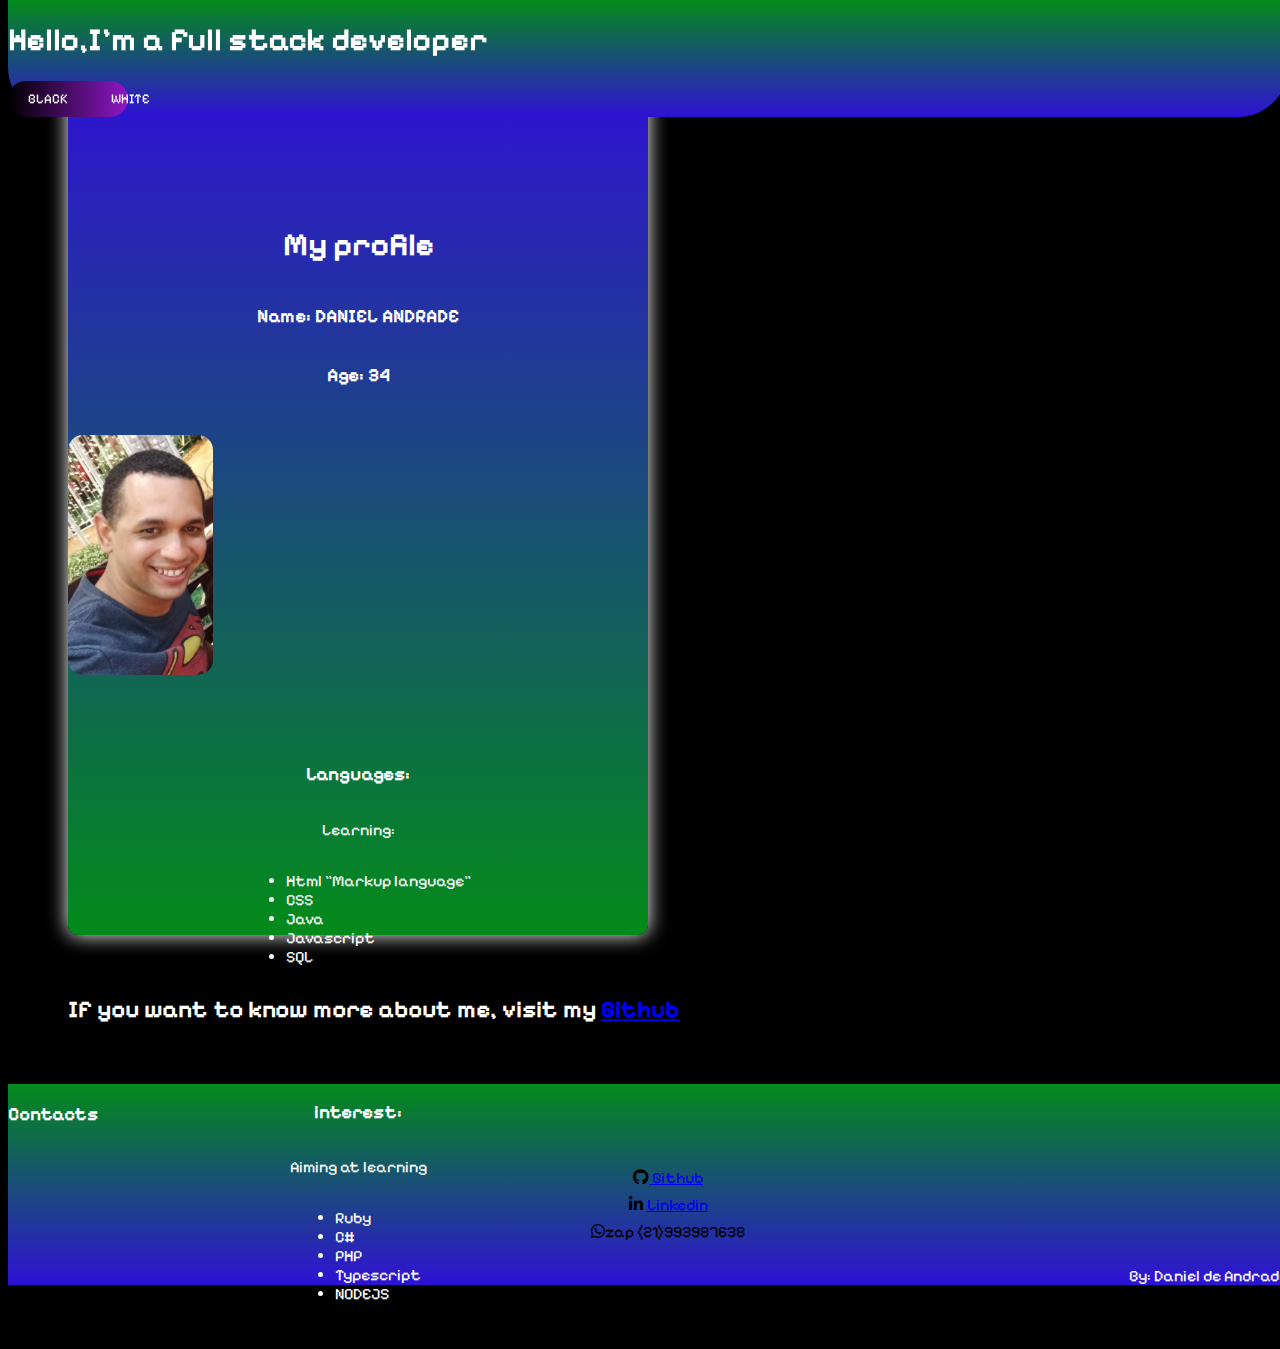
==== index.html @ ba6fe9ca "upProfile" ====
<!DOCTYPE html>
<html lang="pt-br">
<head>
    <meta charset="UTF-8">
    <meta http-equiv="X-UA-Compatible" content="IE=edge">
    <meta name="viewport" content="width=device-width, initial-scale=1.0">
    <title>Meu Protifoli</title>
    <link href="https://cdn.jsdelivr.net/npm/bootstrap@5.3.2/dist/css/bootstrap.min.css"
     rel="stylesheet" integrity="sha384-T3c6CoIi6uLrA9TneNEoa7RxnatzjcDSCmG1MXxSR1GAsXEV/Dwwykc2MPK8M2HN" crossorigin="anonymous">
    <link rel="stylesheet" href="./Icons/css/all.min.css">
     <link rel="stylesheet" href="./css/style.css">
</head>
<body>
    
    <header>
        <nav class="navbar">
            <div class="container-fluid">
                <h1>Hello,I'm a full stack developer</H1>
                <a class="navbar-brand" href="#"></a>
                <div class="buttonsForm">
                    <div class="btnColor"></div>
                    <button type="button" onclick="trocarTema()" onclick="leftClick()" id="btn">BLACK</button>
                    <button type="button" onclick="trocarTema()" onclick="rightClick()" id="btn">WHITE</button>    
                </div>   
            </nav>
    </header>
    <section>
        <div class="container">
            <div class="row">
                <div class=" col-12 col-sm-6">
                    <div class="a">
                        <h1>My profile</h1>
                        <div class="nome"><h3>Name: DANIEL ANDRADE </h3></div>
                        
                        <h3>Age: 34</h3>
                    </div>
                </div>
                <div class="col-12 col-sm-6">
                  <div class="b">
                        <img src="./img/perfil.jpeg" alt="pensando" width="25%" height="25%">
                  </div>
                </div>
                <div class="col-12 col-sm-6">
                    <div class="c">
                        <h3>Languages:</h3>
                            <p>Learning:</p>
                            <ul>
                                <li>Html "Markup language"</li>
                                <li>CSS</li>
                                <li>Java </li>
                                <li>Javascript</li>
                                <li>SQL</li>
                            </ul>                
                    </div>
                </div>
                <div class="col-12 col-sm-6">
                    <div class="d">
                        <h3>interest:</h3>
                        <p>Aiming at learning</p>
                        <ul>
                            <li>Ruby</li>
                            <li>C#</li>
                            <li>PHP</li>
                            <li>Typescript</li>
                            <li>NODEJS</li>
                        </ul>
                    </div>
                </div>
            </div>
             
    </section>
    <section>
        <p><h2>If you want to know more about me, visit my <a href="https://github.com/Danieldandrade" target="blank"> Github </a></h2></p>
    </section>
    <footer>

        <h3>Contacts</h3>
        <ul class="list">
            <li>
                <i class="fa-brands fa-github" style="color: #000000;"><a href="https://github.com/Danieldandrade" target="blank"> Github </a></i>
                
            </li>
            <li>
                <i class="fa-brands fa-linkedin-in" style="color: #000000;">                 <a href="https://www.linkedin.com/in/daniel-andrade-7b90a2245/" target="_blank">Linkedin</a></i>
            </li>
            <li>
                <i class="fa-brands fa-whatsapp" style="color: #000000;"><a>zap (21)993987638</a></i>
                
            </li>
        </ul>
        <div class="post_title">By: Daniel de Andrade</div> 
    </footer>


     <script src="./js/js.js"></script>   
    <script src="https://cdn.jsdelivr.net/npm/bootstrap@5.3.2/dist/js/bootstrap.bundle.min.js" 
    integrity="sha384-C6RzsynM9kWDrMNeT87bh95OGNyZPhcTNXj1NW7RuBCsyN/o0jlpcV8Qyq46cDfL" crossorigin="anonymous"></script>
</body>
</html>
---- css/style.css ----
@import url('https://fonts.googleapis.com/css2?family=Pixelify+Sans&family=Zeyada&display=swap');

*{
    font-family: 'Pixelify Sans', sans-serif;
    
}

Body{
    background: black;
    color:white;
    width: 100%;
    height:1000px;
    padding: 0;
    
}
.theme-light{
    background: #fff;
    color: #000;
 
   
 }
 .theme-dark{
    background:#000;
    color: #fff;
 
 }
 .navbar{
   background:linear-gradient(to top,#2f11d5,#038b1a);
    border-radius: 0 0 50px 50px;
    width: 100%;
    position: fixed;
    
    margin-top: -75px;
     
 }
 .buttonsForm{
   position: relative;

}
.buttonsForm button{
  cursor: pointer;
  background: transparent;
  border: none;
  position: relative;
  padding: 10px 20px;
  color: #fff;
}
.btnColor{
  position: absolute;
  width: 120px;
  height: 100%;
  background: linear-gradient(to right, #000, rgb(143, 23, 199));
  border-radius: 30px;
  transition: .3s;
}
#btnCadastro{
  color: #000;
}



.container{
   
   background:linear-gradient(to bottom,#2f11d5,#038b1a);
   width: 100%;
   width: 50%;
   height: 800px;
   margin-top: 75px;
   display: flex;
   padding-top: 60px;
   position:static;
    
    border: none;
    border-radius: 10px;
    box-shadow: 0 0 20px 0 rgb(255, 255, 255);
   }
   .a{
      padding: 30px;
      padding-top: 70px;
      display: flex;
      align-items: center;
      flex-direction: column;
   }
   .b{
      display: flex;
      align-items: center;
   }
   img{

      transition: 1s;
      border-radius: 15px;
   }
   img:hover{

      width: 50%;
      
      border-style: groove;
      border: none;
      border-radius: 50%;
      
   }
 .c{
    padding: 30px;
    padding-top: 70px;
    display: flex;
    align-items: center;
    flex-direction: column;
 }
 .d{
    padding: 30px;
    padding-top: 70px;
    display: flex;
    align-items: center;
    flex-direction: column;
 }
 section{
   margin: 60px;
 }
 footer li {
   color:blue ;
   margin: 10px 15px 10px 15px; 
   display: grid;
   justify-content: center;
   grid-rows:50px;
}

footer{
   background:linear-gradient(to top,#2f11d5,#038b1a);
   width: 100%;
   display: flex;
   flex-direction: column;
   
   margin-top: 30px;
}
.post_title{
   text-align: end;
}
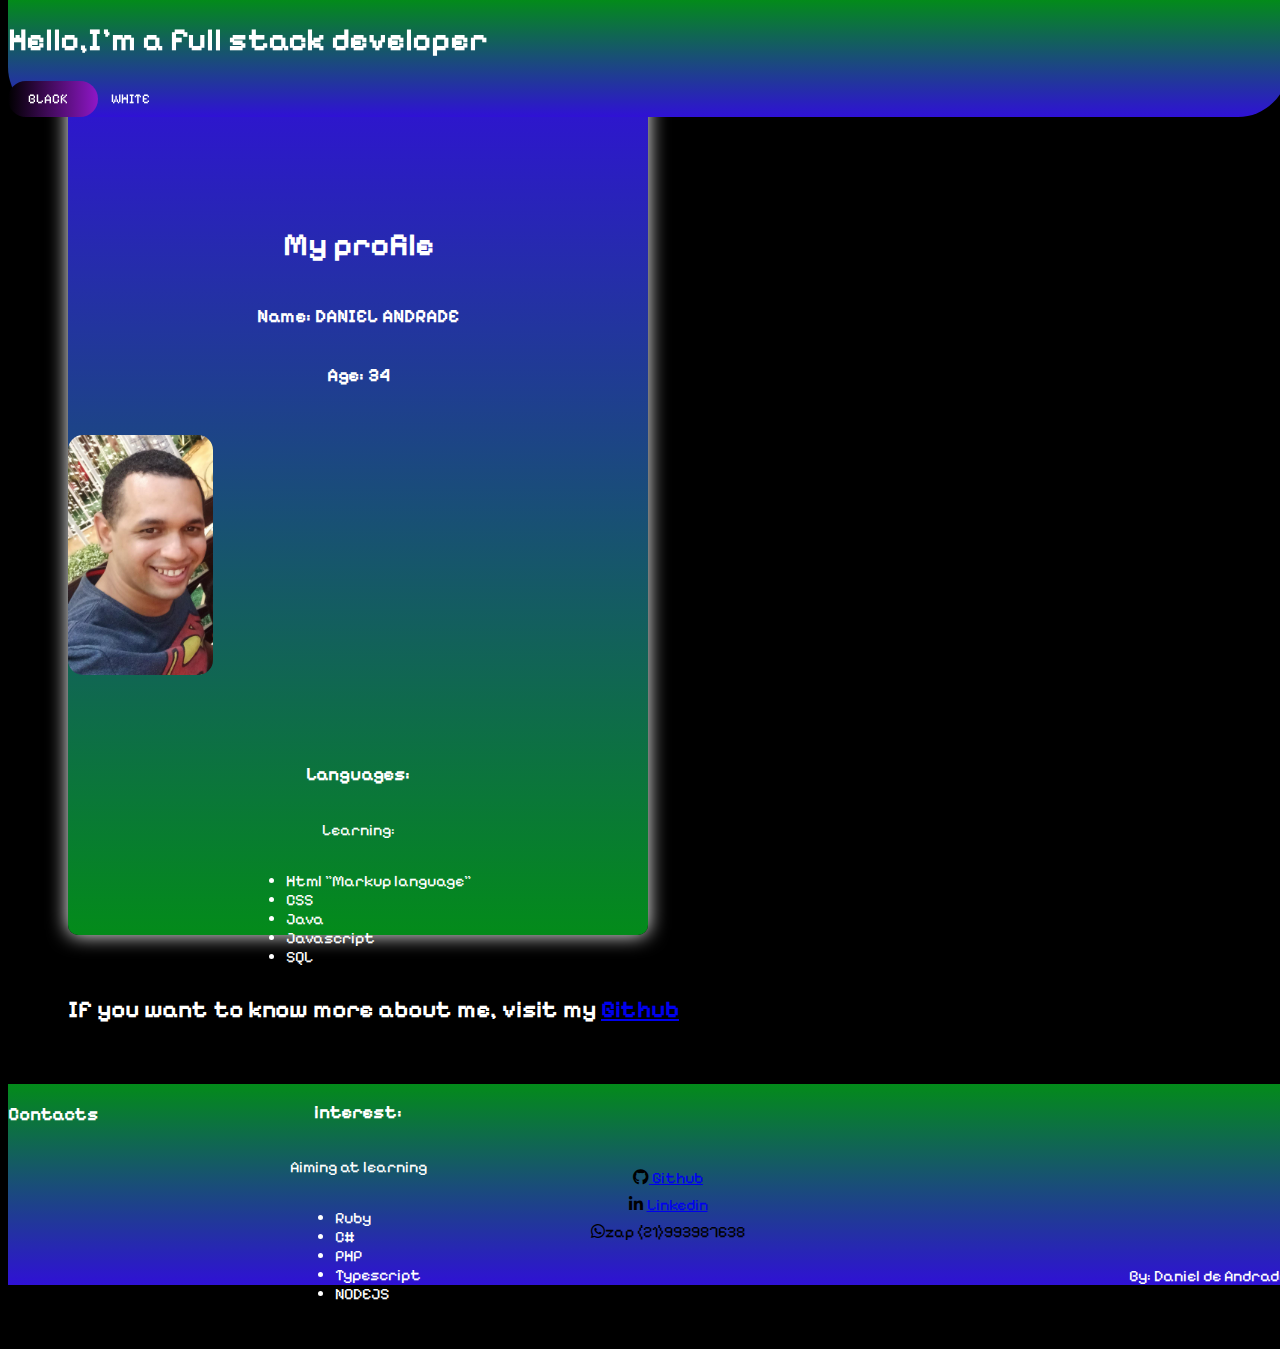
==== commit 0d015fa8: "buttoncorrection" ====
--- a/index.html
+++ b/index.html
@@ -18,9 +18,9 @@
                 <h1>Hello,I'm a full stack developer</H1>
                 <a class="navbar-brand" href="#"></a>
                 <div class="buttonsForm">
-                    <div class="btnColor"></div>
-                    <button type="button" onclick="trocarTema()" onclick="leftClick()" id="btn">BLACK</button>
-                    <button type="button" onclick="trocarTema()" onclick="rightClick()" id="btn">WHITE</button>    
+                    <div class="btnColor" id="fundobtn"></div>
+                    <button type="button" onclick="trocarTema()" onclick="leftClick()">BLACK</button>
+                    <button type="button" onclick="trocarTema()" onclick="rightClick()" >WHITE</button>    
                 </div>   
             </nav>
     </header>
--- a/css/style.css
+++ b/css/style.css
@@ -19,12 +19,12 @@
  
    
  }
- .theme-dark{
+.theme-dark{
     background:#000;
     color: #fff;
  
  }
- .navbar{
+.navbar{
    background:linear-gradient(to top,#2f11d5,#038b1a);
     border-radius: 0 0 50px 50px;
     width: 100%;
@@ -47,8 +47,9 @@
 }
 .btnColor{
   position: absolute;
-  width: 120px;
+  width: 90px;
   height: 100%;
+  left: 0;
   background: linear-gradient(to right, #000, rgb(143, 23, 199));
   border-radius: 30px;
   transition: .3s;
